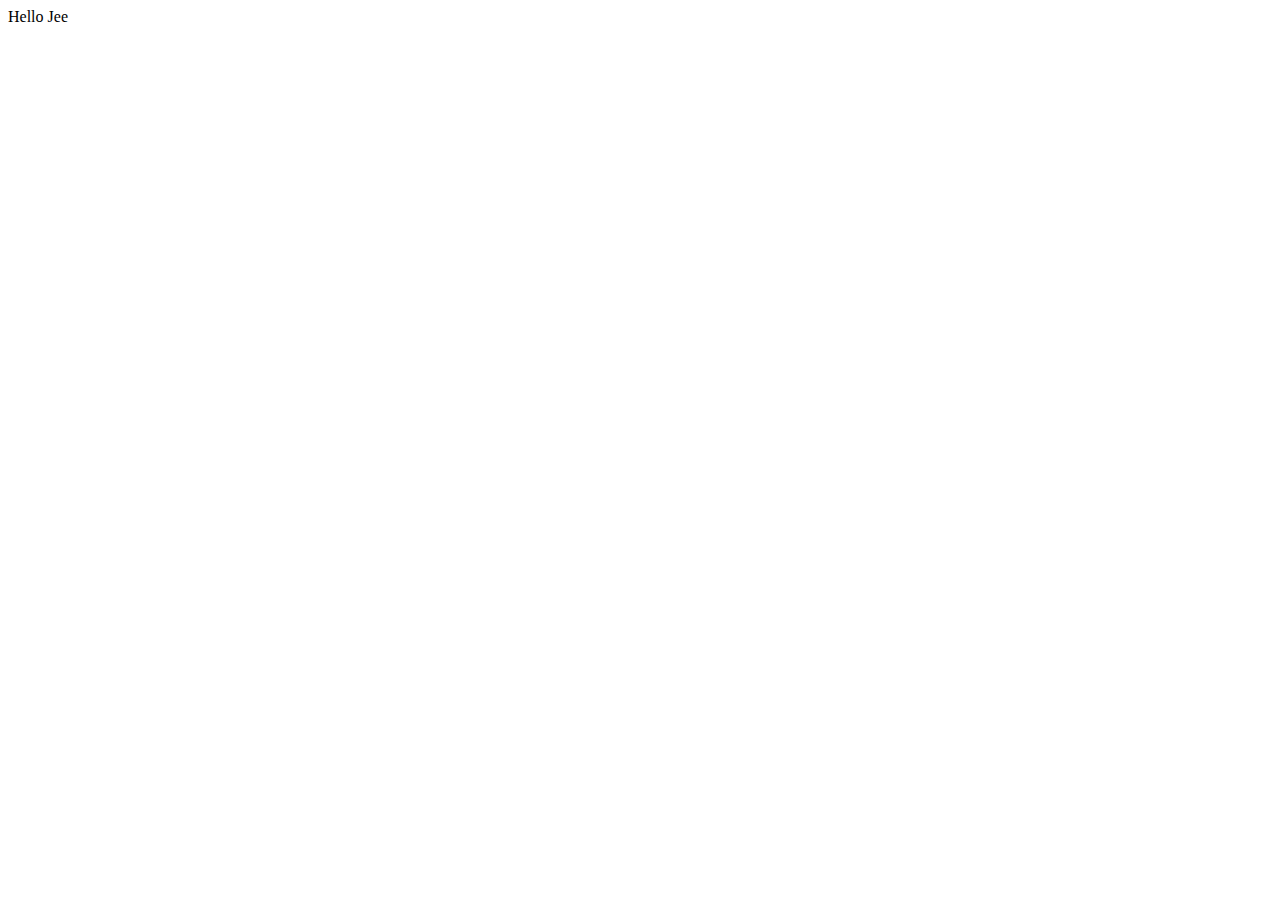
==== index.html @ f19573e8 "Hello" ====
<!DOCTYPE html>
<html lang="en">
<head>
    <meta charset="UTF-8">
    <meta name="viewport" content="width=device-width, initial-scale=1.0">
    <title>Document</title>
</head>
<body>
    Hello Jee
</body>
</html>
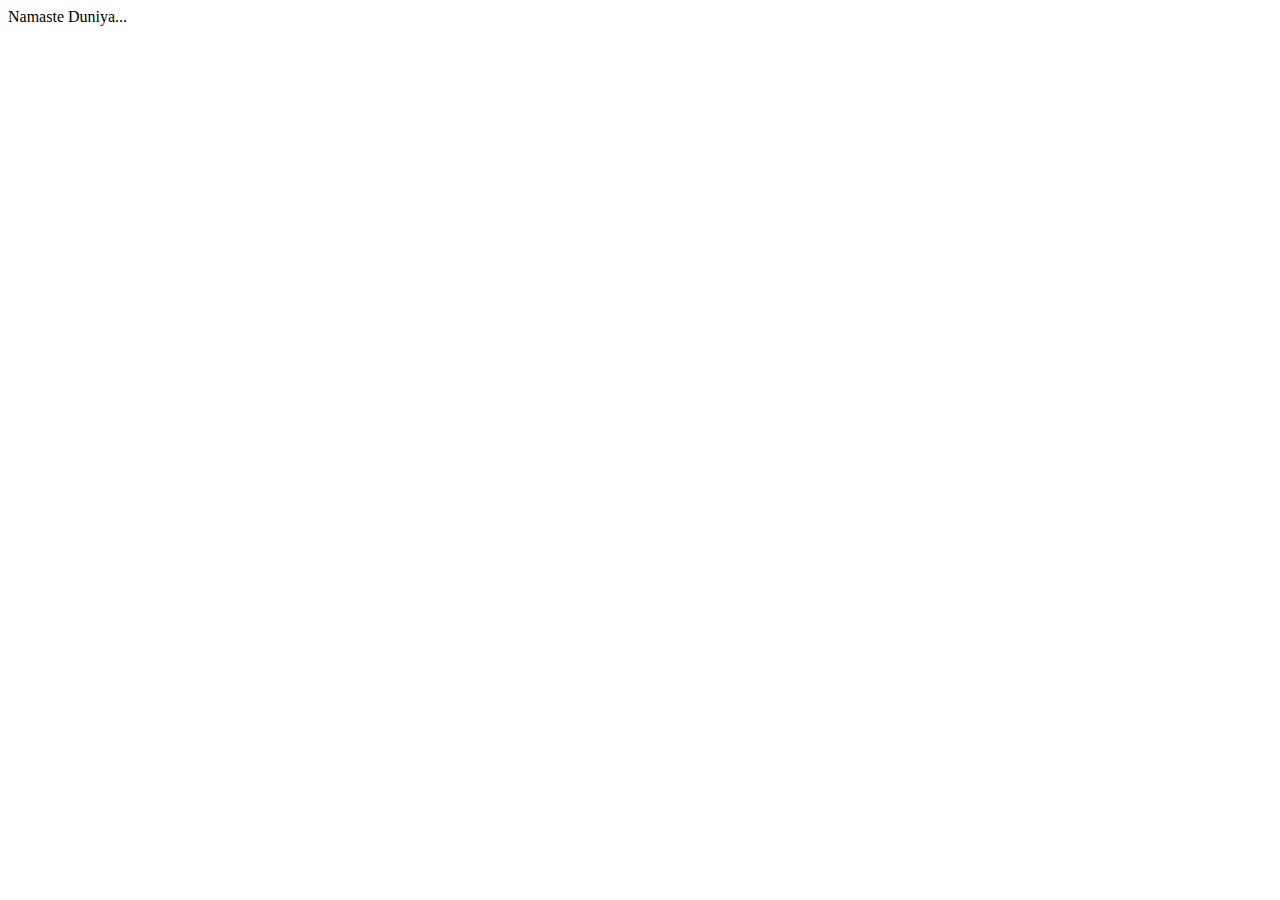
==== commit 30cf7e9c: "Changes in Body Tag" ====
--- a/index.html
+++ b/index.html
@@ -6,6 +6,6 @@
     <title>Document</title>
 </head>
 <body>
-    Hello Jee
+    Namaste Duniya...
 </body>
 </html>